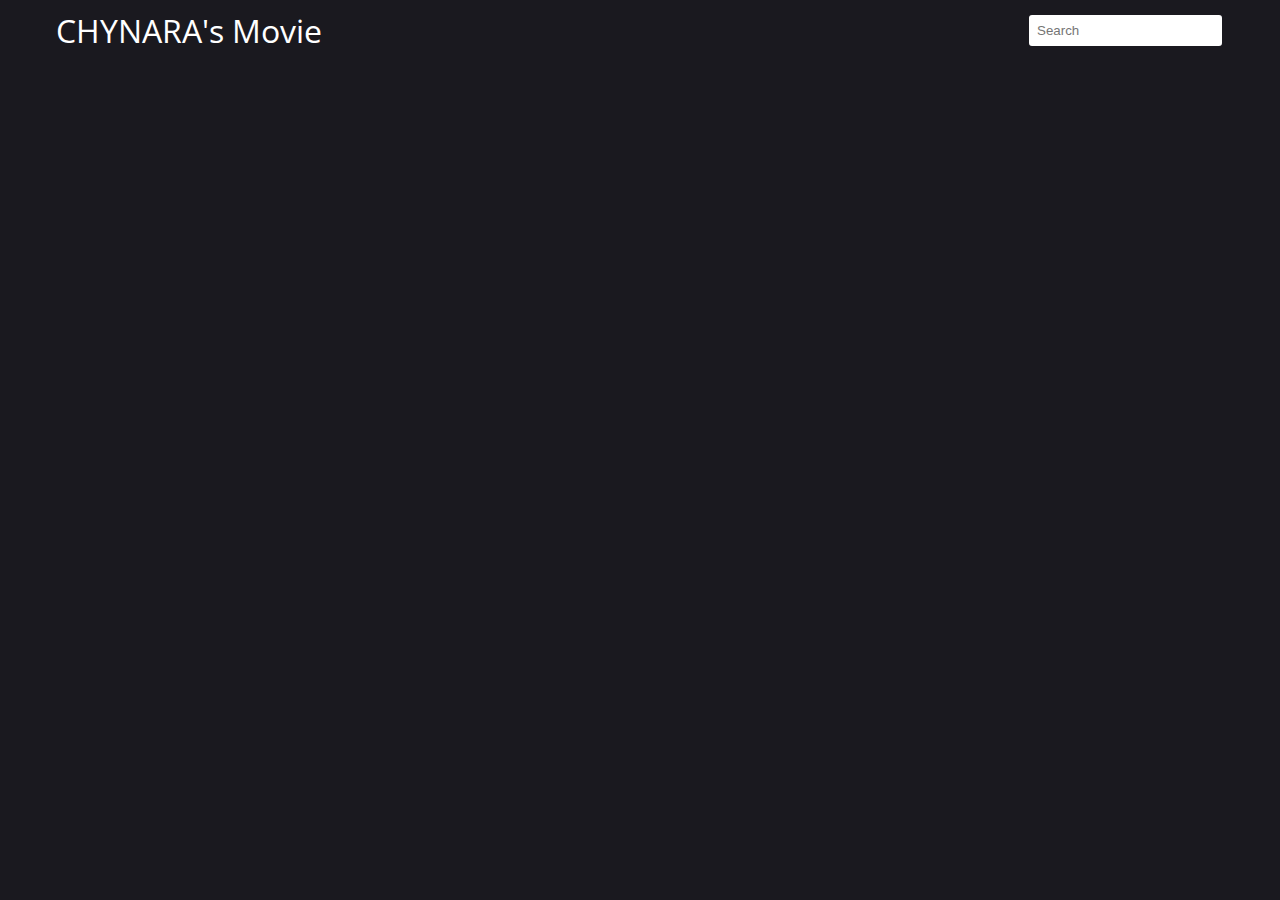
==== movie app/index.html @ b4cc0832 "add movie app" ====
<!DOCTYPE html>
<html lang="en">
<head>
    <meta charset="UTF-8">
    <meta http-equiv="X-UA-Compatible" content="IE=edge">
    <meta name="viewport" content="width=device-width, initial-scale=1.0">
    <title>Movie App</title>
    <link rel="preconnect" href="https://fonts.gstatic.com" crossorigin>
    <link href="https://fonts.googleapis.com/css2?family=Open+Sans:ital@1&display=swap" rel="stylesheet">
    <link rel="stylesheet" href="./css/style.css">
</head>
<body>
    <header class="container">
        <div class="header__content">
            <a href="index.html" class="header__logo">CHYNARA's Movie</a>
            <form action="">
                <input type="text" class="header__search" placeholder="Search">
            </form>
        </div>
    </header>
    <div class="container">
        <div class="movies"></div>
    </div>

    <script src="./js/script.js"></script>
</body>
</html>
---- movie app/css/style.css ----
* {
    box-sizing: border-box;
    margin: 0;
    padding: 0;
}

body {
    background-color: #1a191f;
    font-family: 'Open Sans', sans-serif;
}

.container {
    max-width: 1200px;
    margin: 0 auto;
}
.header__content {
    display: flex;
    align-items: center;
    justify-content: space-between;
    padding: 16px;
    height: 60px;
}

.header__logo {
    font-size: 32px;
    text-decoration: none;
    color: #ffffff;
}

.header__search {
    padding: 8px;
    border: 2px solid #1a191f;
    border-radius: 5px;
    outline: none;
}

.movies {
    display: flex;
    flex-wrap: wrap;
    justify-content: space-around;
}

.movie {
    width: 240px;
    margin: 10px;
    position: relative;
}

.movie__cover {
    max-width: 100%;
    height: 100%;
}
.movie__cover-inner {
    position: relative;
    height: 360px;
}

.movie__cover--darkened {
    background-color: #000;
    opacity: 0.1;
    position: absolute;
    top: 0;
    left: 0;
    right: 0;
    max-width: 100%;
    height: 100%;
    z-index: 1;
}

.movie__cover--darkened:hover {
    background-color: gray;
    cursor: pointer;
}

.movie__info {
    padding: 10px 0px;
}

.movie__title {
    font-size: 16px;
    color: #ffffff;
}

.movie__category {
    font-size: 14px;
    color: #ffd80e;
}

.movie__average {
    position: absolute;
    top: 10px;
    left: 10px;
    right: 0;
    border-radius: 50%;
    width: 36px;
    height: 36px;
    display: flex;
    justify-content: center;
    align-items: center;
    background-color: #1a191f;
    color: #ffffff;
    font-size: 14px;
}

.movie__average--green {
    border: 1px solid green;
}

.movie__average--orange {
    border: 1px solid orange;
}

.movie__average--red {
    border: 1px solid red;
}
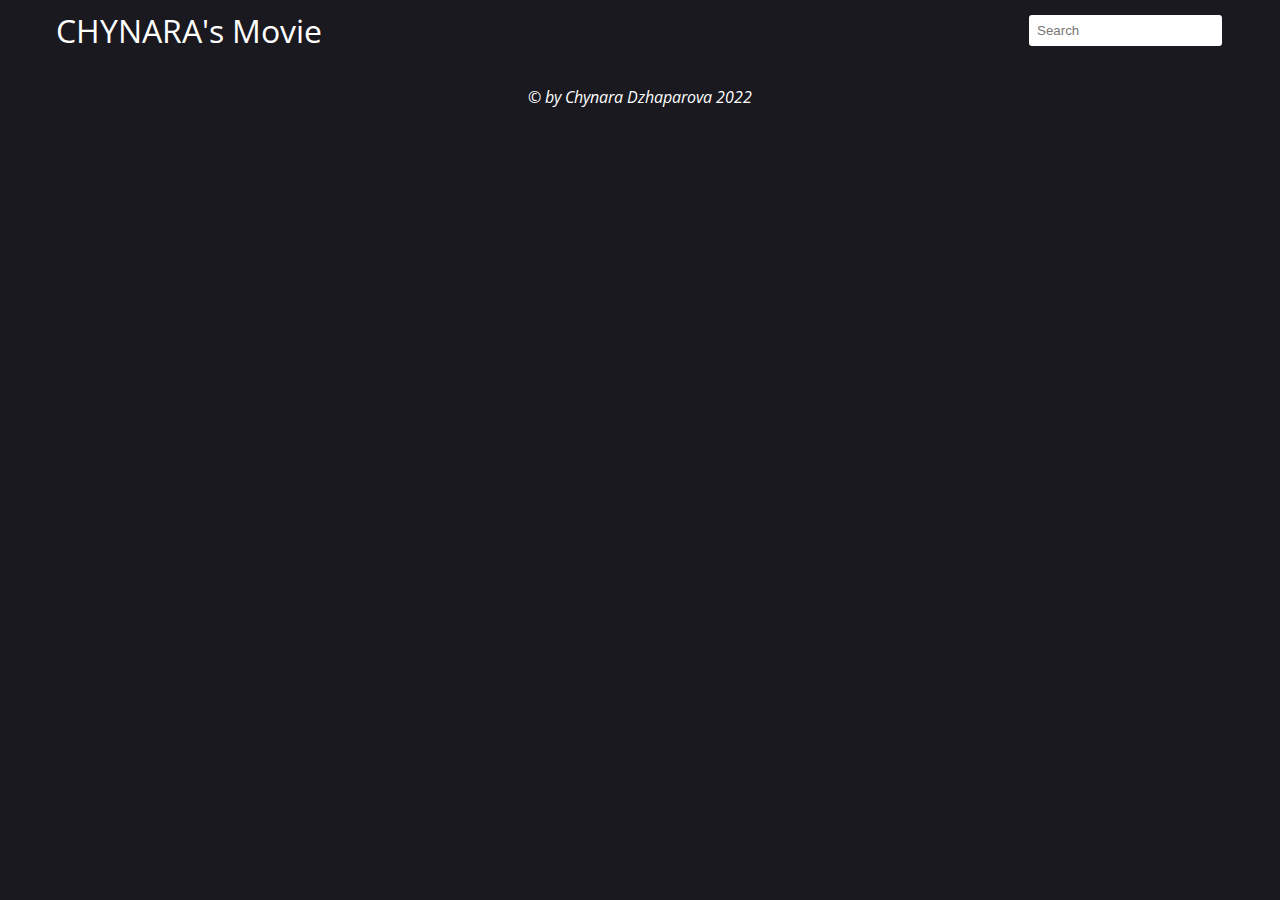
==== commit 815ef809: "add footer" ====
--- a/movie app/index.html
+++ b/movie app/index.html
@@ -21,6 +21,9 @@
     <div class="container">
         <div class="movies"></div>
     </div>
+    <footer class="footer">
+        &copy; by Chynara Dzhaparova 2022
+    </footer>
 
     <script src="./js/script.js"></script>
 </body>
--- a/movie app/css/style.css
+++ b/movie app/css/style.css
@@ -112,4 +112,13 @@
 
 .movie__average--red {
     border: 1px solid red;
+}
+
+.footer {
+    display: flex;
+    align-items: center;
+    justify-content: center;
+    color: #ffffff;
+    padding: 26px;
+    font-style: italic;
 }